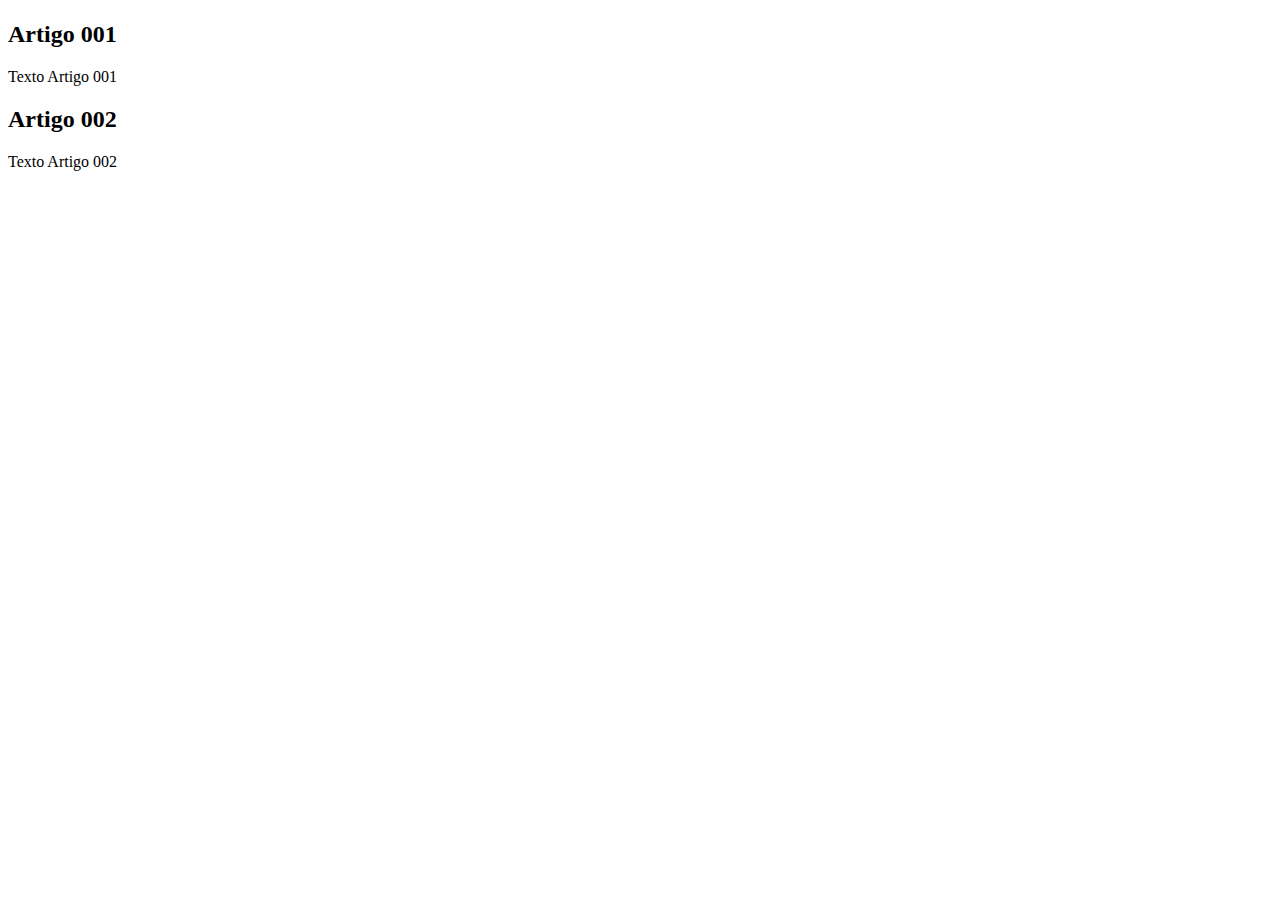
==== site/index.html @ 4a93baf9 "add index" ====
<!DOCTYPE html>
<html lang="pt-br">
<head>
    <meta charset="UTF-8">
    <meta name="viewport" content="width=device-width, initial-scale=1.0">
    <title>titulo do site</title>
</head>
<body>
    <mani>
        <header>
            <h1></h1>
        </header>
        <article>
            <h2>Artigo 001</h2>
            <p>Texto Artigo 001</p>
        </article>
        <article>
            <article>
                <h2>Artigo 002</h2>
                <p>Texto Artigo 002</p>
            </article>
        </article>
    </mani>
    
</body>
</html>
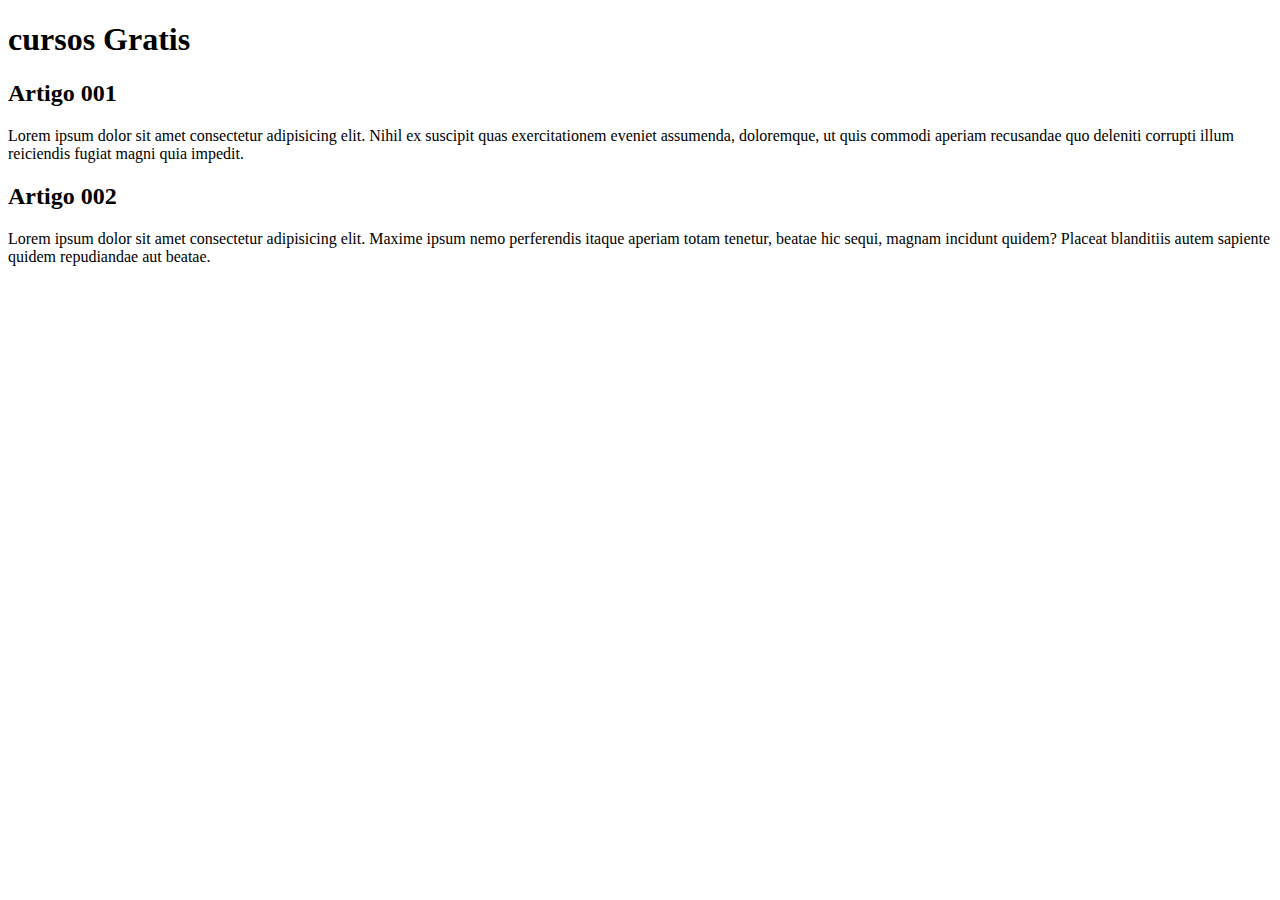
==== commit 48099ac5: "comecei a escrever o conteudo" ====
--- a/site/index.html
+++ b/site/index.html
@@ -8,16 +8,16 @@
 <body>
     <mani>
         <header>
-            <h1></h1>
+            <h1>cursos Gratis </h1>
         </header>
         <article>
             <h2>Artigo 001</h2>
-            <p>Texto Artigo 001</p>
+            <p>Lorem ipsum dolor sit amet consectetur adipisicing elit. Nihil ex suscipit quas exercitationem eveniet assumenda, doloremque, ut quis commodi aperiam recusandae quo deleniti corrupti illum reiciendis fugiat magni quia impedit.</p>
         </article>
         <article>
             <article>
                 <h2>Artigo 002</h2>
-                <p>Texto Artigo 002</p>
+                <p>Lorem ipsum dolor sit amet consectetur adipisicing elit. Maxime ipsum nemo perferendis itaque aperiam totam tenetur, beatae hic sequi, magnam incidunt quidem? Placeat blanditiis autem sapiente quidem repudiandae aut beatae.</p>
             </article>
         </article>
     </mani>
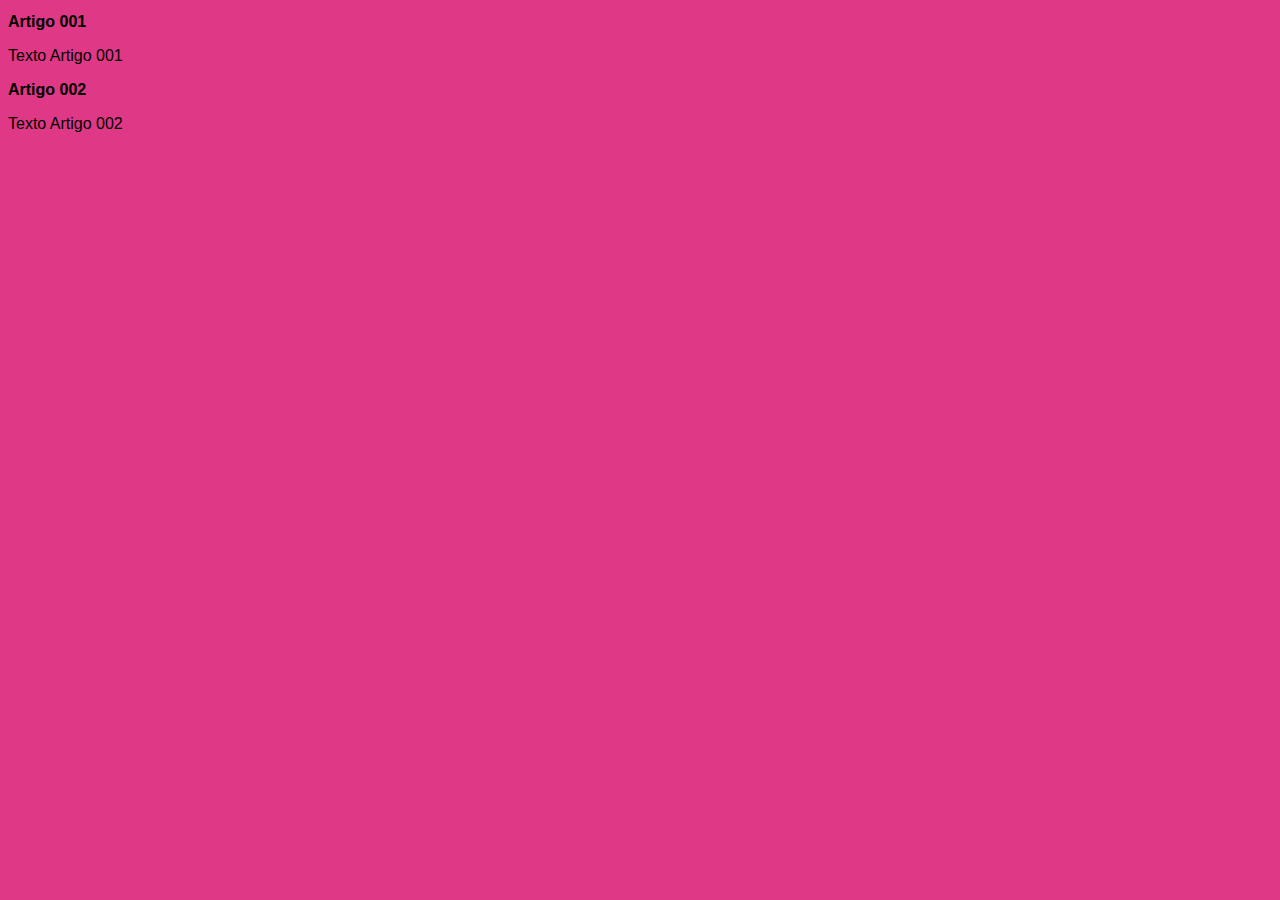
==== commit ea8c5b0e: "iniciei o design" ====
--- a/site/index.html
+++ b/site/index.html
@@ -3,21 +3,22 @@
 <head>
     <meta charset="UTF-8">
     <meta name="viewport" content="width=device-width, initial-scale=1.0">
+    <link rel="stylesheet" href="estilos/style.css">
     <title>titulo do site</title>
 </head>
 <body>
     <mani>
         <header>
-            <h1>cursos Gratis </h1>
+            <h1></h1>
         </header>
         <article>
             <h2>Artigo 001</h2>
-            <p>Lorem ipsum dolor sit amet consectetur adipisicing elit. Nihil ex suscipit quas exercitationem eveniet assumenda, doloremque, ut quis commodi aperiam recusandae quo deleniti corrupti illum reiciendis fugiat magni quia impedit.</p>
+            <p>Texto Artigo 001</p>
         </article>
         <article>
             <article>
                 <h2>Artigo 002</h2>
-                <p>Lorem ipsum dolor sit amet consectetur adipisicing elit. Maxime ipsum nemo perferendis itaque aperiam totam tenetur, beatae hic sequi, magnam incidunt quidem? Placeat blanditiis autem sapiente quidem repudiandae aut beatae.</p>
+                <p>Texto Artigo 002</p>
             </article>
         </article>
     </mani>
--- a/site/estilos/style.css
+++ b/site/estilos/style.css
@@ -0,0 +1,17 @@
+*{
+    font-family: Arial, Helvetica, sans-serif;
+    font-size: 16px;
+
+}
+
+body{
+    background-color:rgb(223, 56, 134);
+
+}
+main{
+    background-color: aliceblue;
+    width: 500px;
+    margin: auto;
+    padding: 10px;
+    box-shadow: 3px 3px 5px color(srgb red green blue);
+}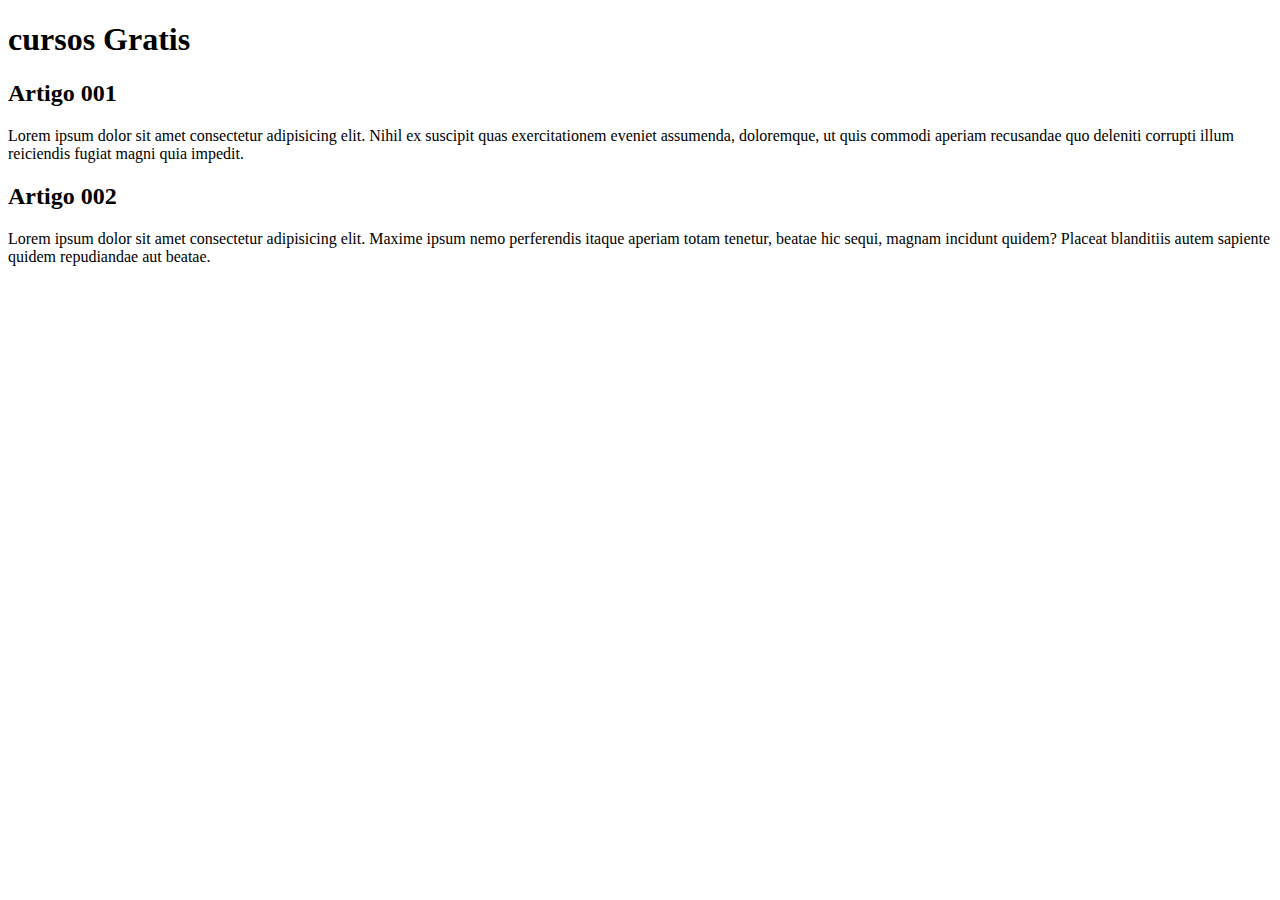
==== commit dbae572b: "comentei o titulo" ====
--- a/site/index.html
+++ b/site/index.html
@@ -3,22 +3,21 @@
 <head>
     <meta charset="UTF-8">
     <meta name="viewport" content="width=device-width, initial-scale=1.0">
-    <link rel="stylesheet" href="estilos/style.css">
-    <title>titulo do site</title>
+    <title>site curso em video </title>
 </head>
 <body>
     <mani>
         <header>
-            <h1></h1>
+            <h1>cursos Gratis </h1>
         </header>
         <article>
             <h2>Artigo 001</h2>
-            <p>Texto Artigo 001</p>
+            <p>Lorem ipsum dolor sit amet consectetur adipisicing elit. Nihil ex suscipit quas exercitationem eveniet assumenda, doloremque, ut quis commodi aperiam recusandae quo deleniti corrupti illum reiciendis fugiat magni quia impedit.</p>
         </article>
         <article>
             <article>
                 <h2>Artigo 002</h2>
-                <p>Texto Artigo 002</p>
+                <p>Lorem ipsum dolor sit amet consectetur adipisicing elit. Maxime ipsum nemo perferendis itaque aperiam totam tenetur, beatae hic sequi, magnam incidunt quidem? Placeat blanditiis autem sapiente quidem repudiandae aut beatae.</p>
             </article>
         </article>
     </mani>
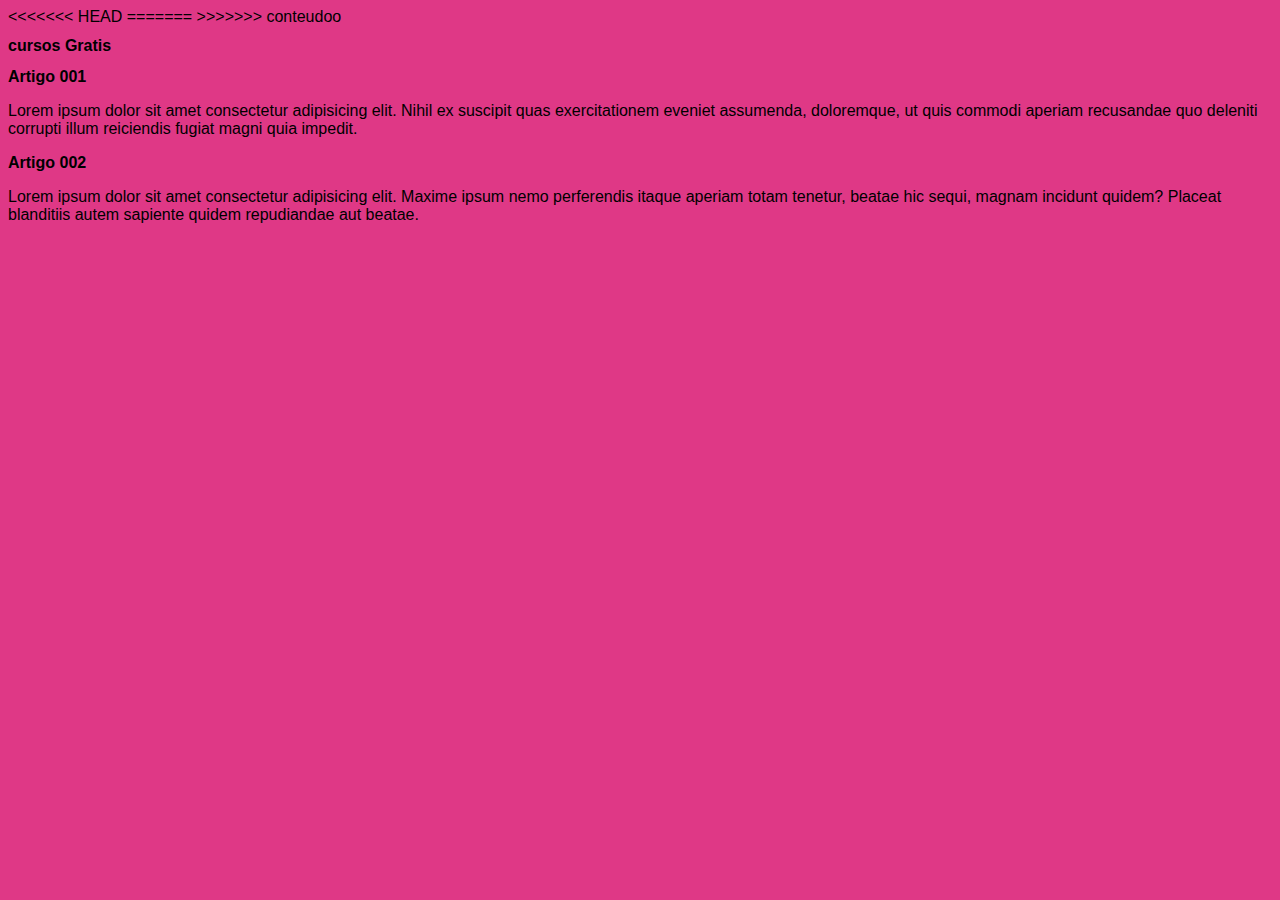
==== commit 7d32fdbe: "Update index.html" ====
--- a/site/index.html
+++ b/site/index.html
@@ -3,7 +3,12 @@
 <head>
     <meta charset="UTF-8">
     <meta name="viewport" content="width=device-width, initial-scale=1.0">
+<<<<<<< HEAD
+    <link rel="stylesheet" href="estilos/style.css">
+    <title>titulo do site</title>
+=======
     <title>site curso em video </title>
+>>>>>>> conteudoo
 </head>
 <body>
     <mani>
--- a/site/estilos/style.css
+++ b/site/estilos/style.css
@@ -0,0 +1,17 @@
+*{
+    font-family: Arial, Helvetica, sans-serif;
+    font-size: 16px;
+
+}
+
+body{
+    background-color:rgb(223, 56, 134);
+
+}
+main{
+    background-color: aliceblue;
+    width: 500px;
+    margin: auto;
+    padding: 10px;
+    box-shadow: 3px 3px 5px color(srgb red green blue);
+}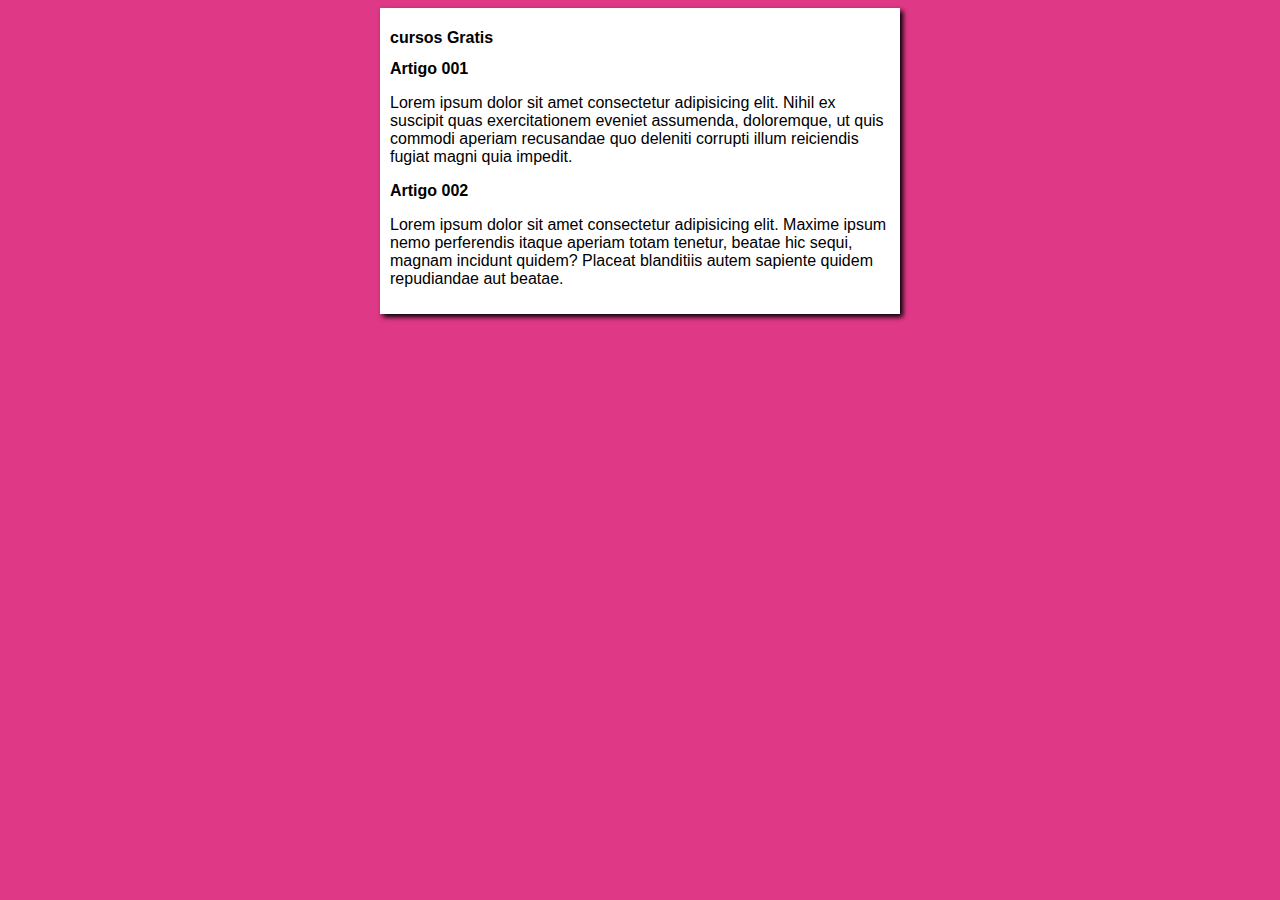
==== commit af2e136b: "Update index.html" ====
--- a/site/index.html
+++ b/site/index.html
@@ -1,17 +1,15 @@
 <!DOCTYPE html>
-<html lang="pt-br">
+<html lang="pt-BR">
 <head>
     <meta charset="UTF-8">
     <meta name="viewport" content="width=device-width, initial-scale=1.0">
-<<<<<<< HEAD
+
     <link rel="stylesheet" href="estilos/style.css">
     <title>titulo do site</title>
-=======
-    <title>site curso em video </title>
->>>>>>> conteudoo
+
 </head>
 <body>
-    <mani>
+    <main>
         <header>
             <h1>cursos Gratis </h1>
         </header>
@@ -25,7 +23,7 @@
                 <p>Lorem ipsum dolor sit amet consectetur adipisicing elit. Maxime ipsum nemo perferendis itaque aperiam totam tenetur, beatae hic sequi, magnam incidunt quidem? Placeat blanditiis autem sapiente quidem repudiandae aut beatae.</p>
             </article>
         </article>
-    </mani>
+    </main>
     
 </body>
 </html>--- a/site/estilos/style.css
+++ b/site/estilos/style.css
@@ -8,10 +8,10 @@
     background-color:rgb(223, 56, 134);
 
 }
-main{
-    background-color: aliceblue;
+main {
+    background-color: rgb(255, 255, 255);
     width: 500px;
     margin: auto;
     padding: 10px;
-    box-shadow: 3px 3px 5px color(srgb red green blue);
-}+    box-shadow: 3px 3px 5px black;
+}
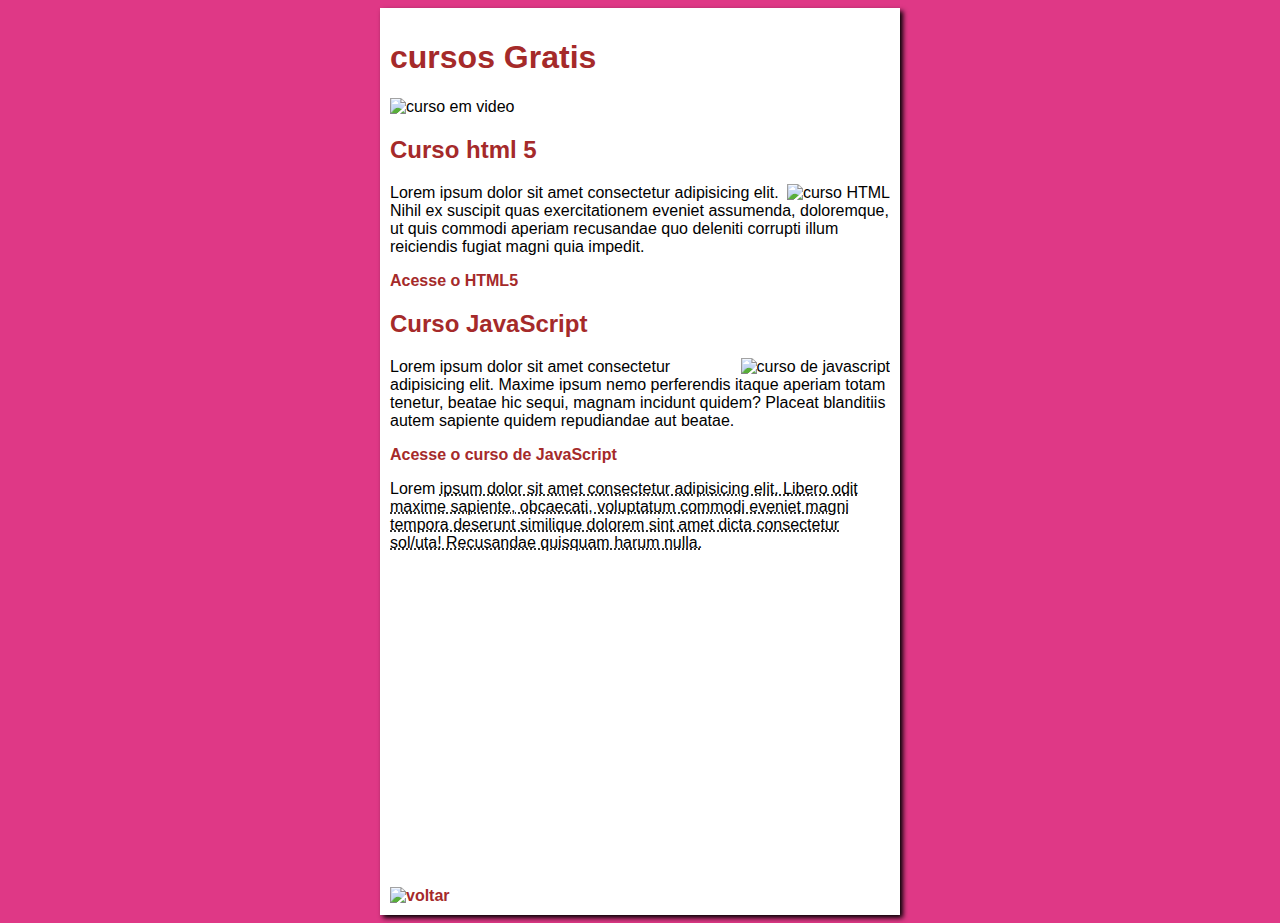
==== commit 4eea6dba: "coloque imagem" ====
--- a/site/index.html
+++ b/site/index.html
@@ -12,16 +12,28 @@
     <main>
         <header>
             <h1>cursos Gratis </h1>
+            <img src="C:\Users\PC\Documents\meusprojetos\projeto-site\site\estilos\imagens\lotus-flower_9495215.png" alt="curso em video">
         </header>
         <article>
-            <h2>Artigo 001</h2>
+            <h2>Curso html 5</h2>
+            <img class="lado" src="C:\Users\PC\Documents\meusprojetos\projeto-site\site\estilos\imagens\folder_1157077.png" alt="curso HTML">
             <p>Lorem ipsum dolor sit amet consectetur adipisicing elit. Nihil ex suscipit quas exercitationem eveniet assumenda, doloremque, ut quis commodi aperiam recusandae quo deleniti corrupti illum reiciendis fugiat magni quia impedit.</p>
+            <p><a href="html.com">Acesse o HTML5</a></p>
         </article>
         <article>
             <article>
-                <h2>Artigo 002</h2>
+                <h2>Curso JavaScript</h2>
+                <img class="lado" src="C:\Users\PC\Documents\meusprojetos\projeto-site\site\estilos\imagens\js_5968292.png" alt="curso de javascript">
                 <p>Lorem ipsum dolor sit amet consectetur adipisicing elit. Maxime ipsum nemo perferendis itaque aperiam totam tenetur, beatae hic sequi, magnam incidunt quidem? Placeat blanditiis autem sapiente quidem repudiandae aut beatae.</p>
+                <p><a href="javascript.com">Acesse o curso de JavaScript</a></p>
             </article>
+        </article>
+        <article>
+           <p>Lorem <abbr title="hypertext Markup Language"</abbr>ipsum dolor sit amet consectetur adipisicing elit. Libero odit maxime sapiente, obcaecati, voluptatum commodi eveniet magni tempora deserunt similique dolorem sint<abbr title="Cascading Style Sheets"></abbrtitle></abbr> amet dicta consectetur sol/uta! Recusandae quisquam harum nulla.</p> 
+
+
+           <iframe width="560" height="315" src="https://www.youtube.com/embed/BXqUH86F-kA?si=CRvC1PU0BswR4A4f" title="YouTube video player" frameborder="0" allow="accelerometer; autoplay; clipboard-write; encrypted-media; gyroscope; picture-in-picture; web-share" referrerpolicy="strict-origin-when-cross-origin" allowfullscreen></iframe>
+           <a href="index.html"><img src="C:\Users\PC\Documents\meusprojetos\projeto-site\site\estilos\imagens\reply_8367760.png" alt="voltar"></a>
         </article>
     </main>
     
--- a/site/estilos/style.css
+++ b/site/estilos/style.css
@@ -15,3 +15,23 @@
     padding: 10px;
     box-shadow: 3px 3px 5px black;
 }
+h1{
+    font-size: 2em;
+    color:brown;
+}
+h2{
+    font-size: 1.5em;
+    color: brown;
+}
+img.lado{
+    float: right;
+}
+a{
+    text-decoration: none;
+    font-weight: bold;
+    color: brown;
+}
+a:houver{
+    text-decoration: underline;
+    color: crimson;
+}
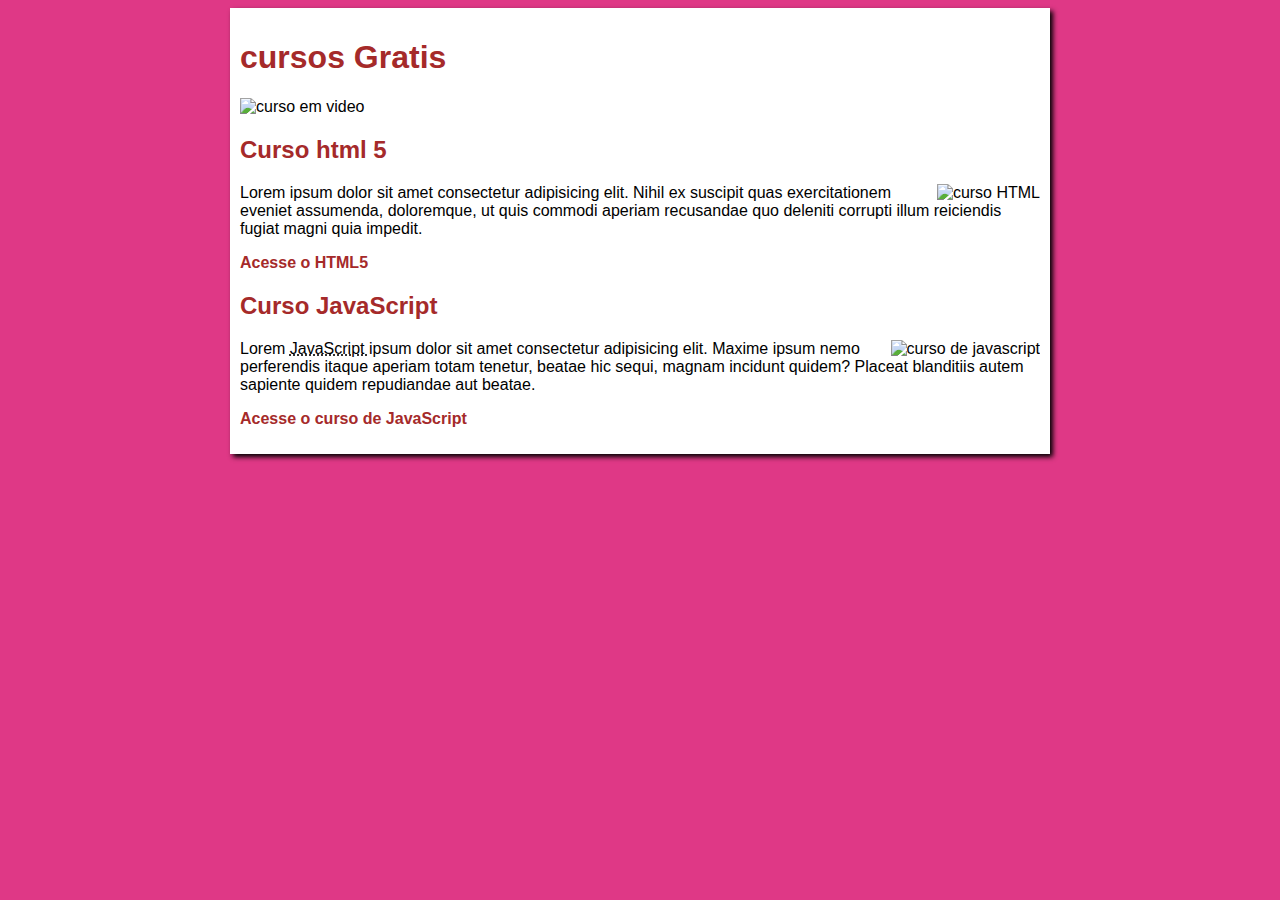
==== commit 86c6aff7: "coloquei um video" ====
--- a/site/index.html
+++ b/site/index.html
@@ -5,6 +5,8 @@
     <meta name="viewport" content="width=device-width, initial-scale=1.0">
 
     <link rel="stylesheet" href="estilos/style.css">
+
+
     <title>titulo do site</title>
 
 </head>
@@ -24,18 +26,14 @@
             <article>
                 <h2>Curso JavaScript</h2>
                 <img class="lado" src="C:\Users\PC\Documents\meusprojetos\projeto-site\site\estilos\imagens\js_5968292.png" alt="curso de javascript">
-                <p>Lorem ipsum dolor sit amet consectetur adipisicing elit. Maxime ipsum nemo perferendis itaque aperiam totam tenetur, beatae hic sequi, magnam incidunt quidem? Placeat blanditiis autem sapiente quidem repudiandae aut beatae.</p>
-                <p><a href="javascript.com">Acesse o curso de JavaScript</a></p>
+                <p>Lorem <abbr title="JavaScript"> JavaScript </abbr>ipsum dolor sit amet consectetur adipisicing elit. Maxime ipsum nemo perferendis itaque aperiam totam tenetur, beatae hic sequi, magnam incidunt quidem? Placeat blanditiis autem sapiente quidem repudiandae aut beatae.<abbr title="Cascading Style Sheets"></abbr> </p>
+                <p><a href="C:\Users\PC\Documents\meusprojetos\projeto-site\site\javascript.html">Acesse o curso de JavaScript</a></p>
             </article>
         </article>
-        <article>
-           <p>Lorem <abbr title="hypertext Markup Language"</abbr>ipsum dolor sit amet consectetur adipisicing elit. Libero odit maxime sapiente, obcaecati, voluptatum commodi eveniet magni tempora deserunt similique dolorem sint<abbr title="Cascading Style Sheets"></abbrtitle></abbr> amet dicta consectetur sol/uta! Recusandae quisquam harum nulla.</p> 
+      
 
 
-           <iframe width="560" height="315" src="https://www.youtube.com/embed/BXqUH86F-kA?si=CRvC1PU0BswR4A4f" title="YouTube video player" frameborder="0" allow="accelerometer; autoplay; clipboard-write; encrypted-media; gyroscope; picture-in-picture; web-share" referrerpolicy="strict-origin-when-cross-origin" allowfullscreen></iframe>
-           <a href="index.html"><img src="C:\Users\PC\Documents\meusprojetos\projeto-site\site\estilos\imagens\reply_8367760.png" alt="voltar"></a>
-        </article>
-    </main>
+    </main>  
     
 </body>
 </html>--- a/site/estilos/style.css
+++ b/site/estilos/style.css
@@ -10,7 +10,7 @@
 }
 main {
     background-color: rgb(255, 255, 255);
-    width: 500px;
+    width: 800px;
     margin: auto;
     padding: 10px;
     box-shadow: 3px 3px 5px black;
